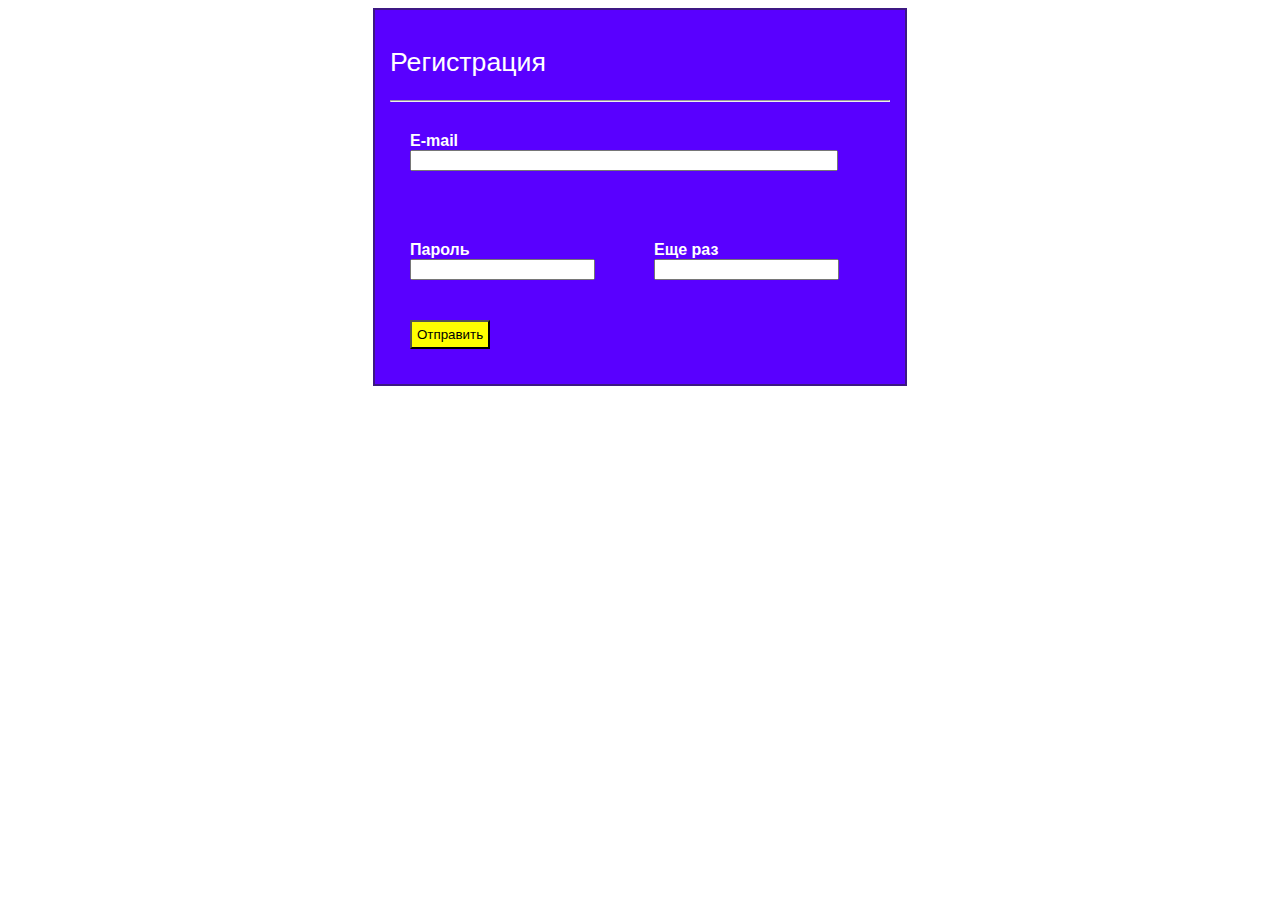
==== Task 6/task 6.2/index.html @ 2219886d "complete" ====
<!DOCTYPE html>
<html lang="en">

<head>
    <link rel="stylesheet" href="styles.css" type="text/css" />
    <meta charset="UTF-8">
    <meta http-equiv="X-UA-Compatible" content="IE=edge">
    <meta name="viewport" content="width=device-width, initial-scale=1.0">
    <title>Document</title>
</head>

<body>
    <div class="menu">

        <h2 class="menu__header"> Регистрация </h2>
        <hr>
        <div class="menu__container menu__container-long">
            <p class="menu__text">
                E-mail
            </p>
            <input type="email" name="" id="" class="menu__input-email">
        </div>

        <div class="menu__container menu__container-left">
            <p class="menu__text">
                Пароль
            </p>
            <input type="password" name="" id="" class="menu__input-password">
        </div>

        <div class="menu__container menu__container-right">
            <p class="menu__text">
                Еще раз
            </p>
            <input type="password" name="" id="" class="menu__input-password">
        </div>

        <input type="button" value="Отправить" class="menu__button">
    </div>
</body>

</html>
---- Task 6/task 6.2/styles.css ----
.menu {
    margin: auto;
    padding: 15px;
    background: rgb(89, 0, 255);
    width: 500px;
    border: 2px solid rgb(61, 24, 131);
}

.menu__header {
    padding: 30;
    color: rgb(255, 255, 255);
    font: 20pt sans-serif;
}

.menu__text {
    margin: 30px 0px 0px 0px;
    color: rgb(255, 255, 255);
    font: 12pt sans-serif;
    font-weight: bold;
}

.menu__container {
    margin: 20px;
}

.menu__container-right, .menu__container-left {
    display: inline-block;
}

.menu__container-left {
    width: 200px;
}

.menu__container-right {
    width: 200px;
}

.menu__input-email{
    width: 420px;
}

.menu__button{
    margin: 20px 20px;
    padding: 5px;
    background-color: yellow;
}
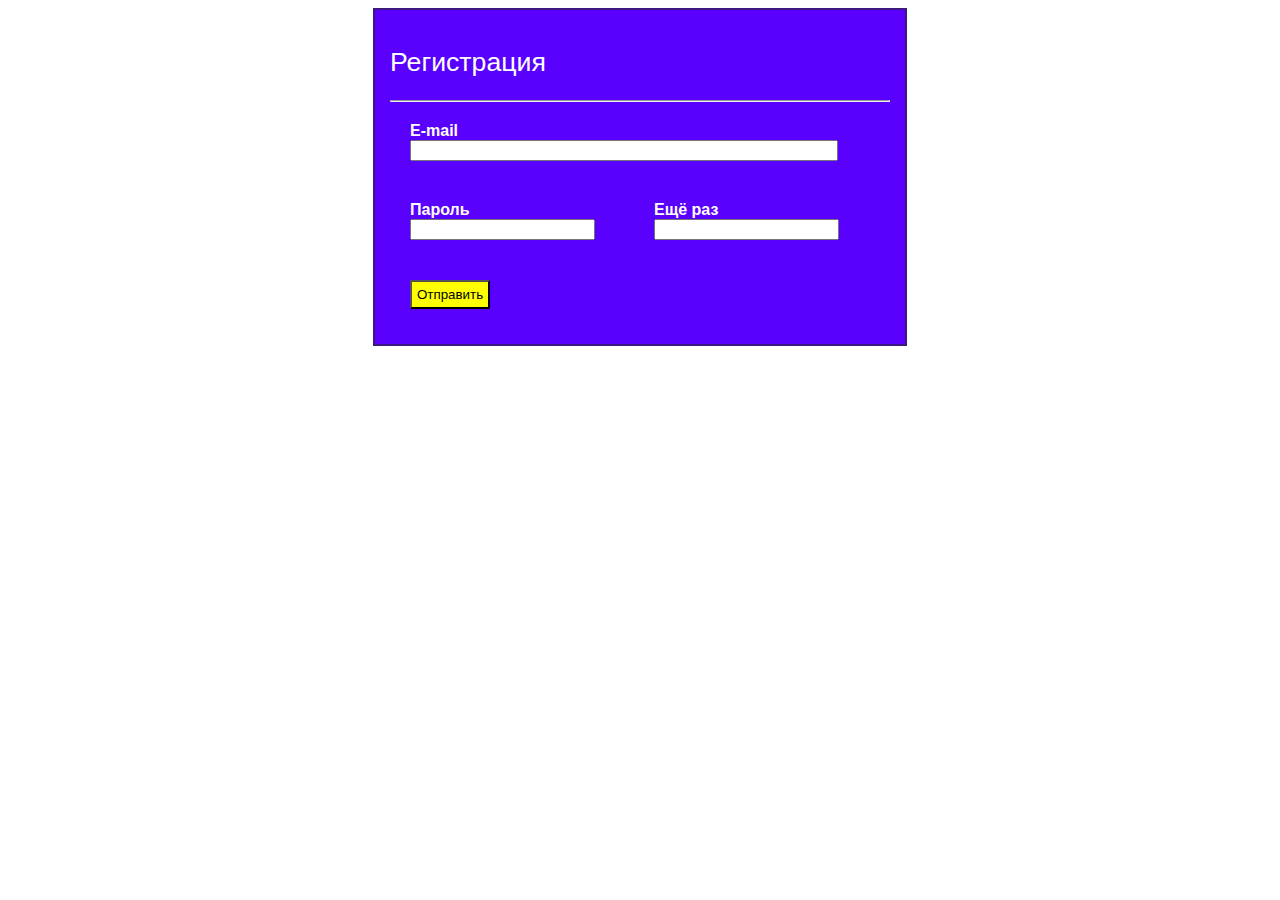
==== commit 408863a6: "fix" ====
--- a/Task 6/task 6.2/index.html
+++ b/Task 6/task 6.2/index.html
@@ -10,33 +10,27 @@
 </head>
 
 <body>
-    <div class="menu">
+    <form class="menu" method="POST" action="#">
 
         <h2 class="menu__header"> Регистрация </h2>
         <hr>
         <div class="menu__container menu__container-long">
-            <p class="menu__text">
-                E-mail
-            </p>
-            <input type="email" name="" id="" class="menu__input-email">
+            <label for="email" class="menu__text">E-mail</label>
+            <input type="email" name="email" id="email" class="menu__input-email">
         </div>
 
         <div class="menu__container menu__container-left">
-            <p class="menu__text">
-                Пароль
-            </p>
-            <input type="password" name="" id="" class="menu__input-password">
+            <label for="password" class="menu__text">Пароль</label>
+            <input type="password" name="password" id="password" class="menu__input-password">
         </div>
 
         <div class="menu__container menu__container-right">
-            <p class="menu__text">
-                Еще раз
-            </p>
-            <input type="password" name="" id="" class="menu__input-password">
+            <label for="rep-password" class="menu__text">Ещё раз</label>
+            <input type="password" name="rep-password" id="rep-password" class="menu__input-password">
         </div>
 
         <input type="button" value="Отправить" class="menu__button">
-    </div>
+    </form>
 </body>
 
 </html>